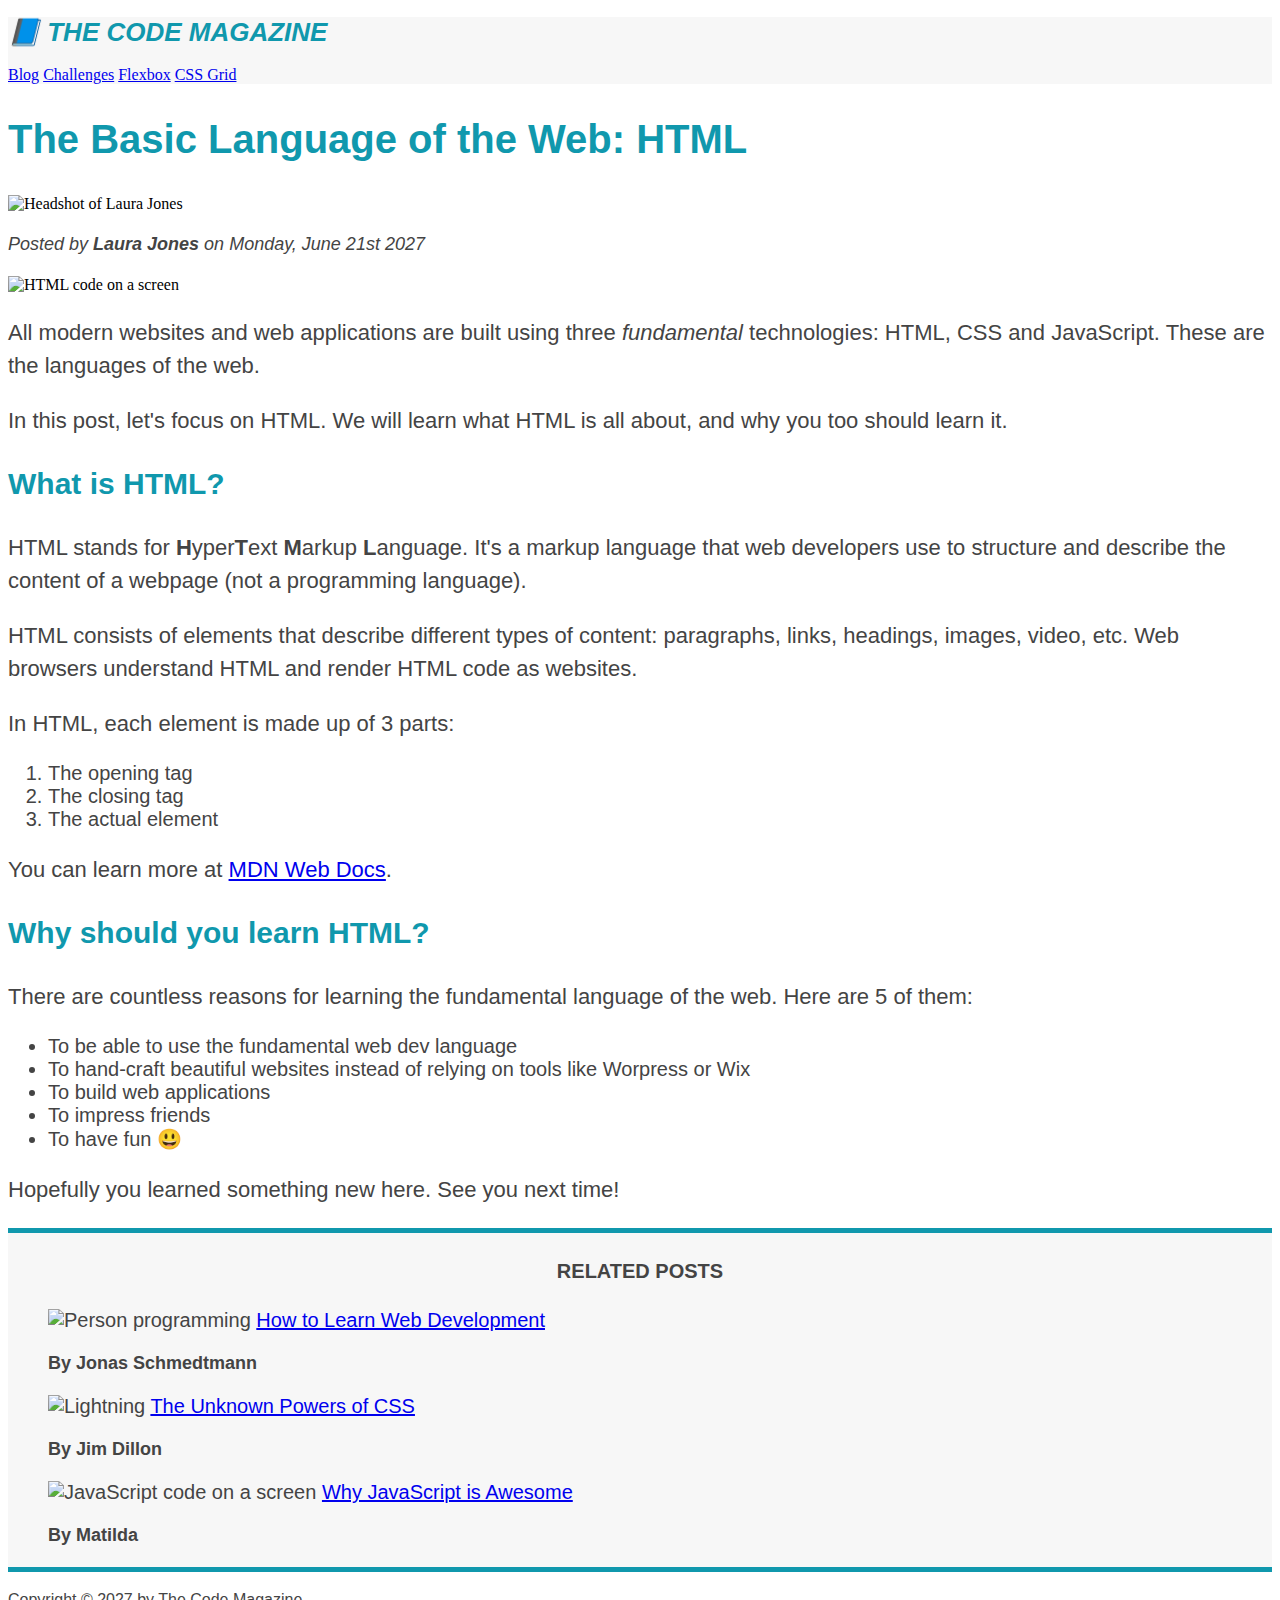
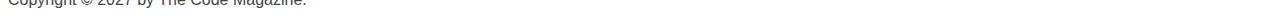
==== starter/03-CSS-Fundamentals/index.html @ ed5383aa "add basic styling to starter page" ====
<!DOCTYPE html>
<html lang="en">
  <head>
    <meta charset="UTF-8" />
    <title>The Basic Language of the Web: HTML</title>
    <link rel="stylesheet" href="./css/styles.css" />
  </head>

  <body>
    <!--
    <h1>The Basic Language of the Web: HTML</h1>
    <h2>The Basic Language of the Web: HTML</h2>
    <h3>The Basic Language of the Web: HTML</h3>
    <h4>The Basic Language of the Web: HTML</h4>
    <h5>The Basic Language of the Web: HTML</h5>
    <h6>The Basic Language of the Web: HTML</h6>
    -->

    <header class="main-header">
      <h1>📘 The Code Magazine</h1>

      <nav>
        <a href="blog.html">Blog</a>
        <a href="#">Challenges</a>
        <a href="#">Flexbox</a>
        <a href="#">CSS Grid</a>
      </nav>
    </header>

    <article>
      <header>
        <h2>The Basic Language of the Web: HTML</h2>

        <img
          src="img/laura-jones.jpg"
          alt="Headshot of Laura Jones"
          height="50"
          width="50"
        />

        <p id="author">
          Posted by <strong>Laura Jones</strong> on Monday, June 21st 2027
        </p>

        <img
          src="img/post-img.jpg"
          alt="HTML code on a screen"
          width="500"
          height="200"
        />
      </header>

      <p>
        All modern websites and web applications are built using three
        <em>fundamental</em>
        technologies: HTML, CSS and JavaScript. These are the languages of the
        web.
      </p>

      <p>
        In this post, let's focus on HTML. We will learn what HTML is all about,
        and why you too should learn it.
      </p>

      <h3>What is HTML?</h3>
      <p>
        HTML stands for <strong>H</strong>yper<strong>T</strong>ext
        <strong>M</strong>arkup <strong>L</strong>anguage. It's a markup
        language that web developers use to structure and describe the content
        of a webpage (not a programming language).
      </p>
      <p>
        HTML consists of elements that describe different types of content:
        paragraphs, links, headings, images, video, etc. Web browsers understand
        HTML and render HTML code as websites.
      </p>
      <p>In HTML, each element is made up of 3 parts:</p>

      <ol>
        <li>The opening tag</li>
        <li>The closing tag</li>
        <li>The actual element</li>
      </ol>

      <p>
        You can learn more at
        <a
          href="https://developer.mozilla.org/en-US/docs/Web/HTML"
          target="_blank"
          >MDN Web Docs</a
        >.
      </p>

      <h3>Why should you learn HTML?</h3>

      <p>
        There are countless reasons for learning the fundamental language of the
        web. Here are 5 of them:
      </p>

      <ul>
        <li>To be able to use the fundamental web dev language</li>
        <li>
          To hand-craft beautiful websites instead of relying on tools like
          Worpress or Wix
        </li>
        <li>To build web applications</li>
        <li>To impress friends</li>
        <li>To have fun 😃</li>
      </ul>

      <p>Hopefully you learned something new here. See you next time!</p>
    </article>

    <aside>
      <h4>Related posts</h4>

      <ul class="author-list">
        <li>
          <img
            src="img/related-1.jpg"
            alt="Person programming"
            width="75"
            width="75"
          />
          <a href="#">How to Learn Web Development</a>
          <p class="related-author">By Jonas Schmedtmann</p>
        </li>
        <li>
          <img src="img/related-2.jpg" alt="Lightning" width="75" heigth="75" />
          <a href="#">The Unknown Powers of CSS</a>
          <p class="related-author">By Jim Dillon</p>
        </li>
        <li>
          <img
            src="img/related-3.jpg"
            alt="JavaScript code on a screen"
            width="75"
            height="75"
          />
          <a href="#">Why JavaScript is Awesome</a>
          <p class="related-author">By Matilda</p>
        </li>
      </ul>
    </aside>

    <footer>
      <p id="copyright">Copyright &copy; 2027 by The Code Magazine.</p>
    </footer>
  </body>
</html>
---- starter/03-CSS-Fundamentals/css/styles.css ----
h1,
h2,
h3,
h4,
p,
li {
  font-family: sans-serif;
  color: #444;
}

h1,
h2,
h3 {
  color: #1098ad;
}

h1 {
  font-size: 26px;
  text-transform: uppercase;
  font-style: italic;
}

h2 {
  font-size: 40px;
}

h3 {
  font-size: 30px;
}

h4 {
  font-size: 20px;
  text-transform: uppercase;
  text-align: center;
}

p {
  font-size: 22px;
  line-height: 1.5;
}

li {
  font-size: 20px;
}

/* footer p {
  font-size: 16px;
} */

#author {
  font-style: italic;
  font-size: 18px;
}

#copyright {
  font-size: 16px;
}

.related-author {
  font-size: 18px;
  font-weight: bold;
}

.author-list {
  list-style: none;
}

.main-header {
  background-color: #f7f7f7;
}

aside {
  background-color: #f7f7f7;
  border-top: 5px solid #1098ad;
  border-bottom: 5px solid #1098ad;
}
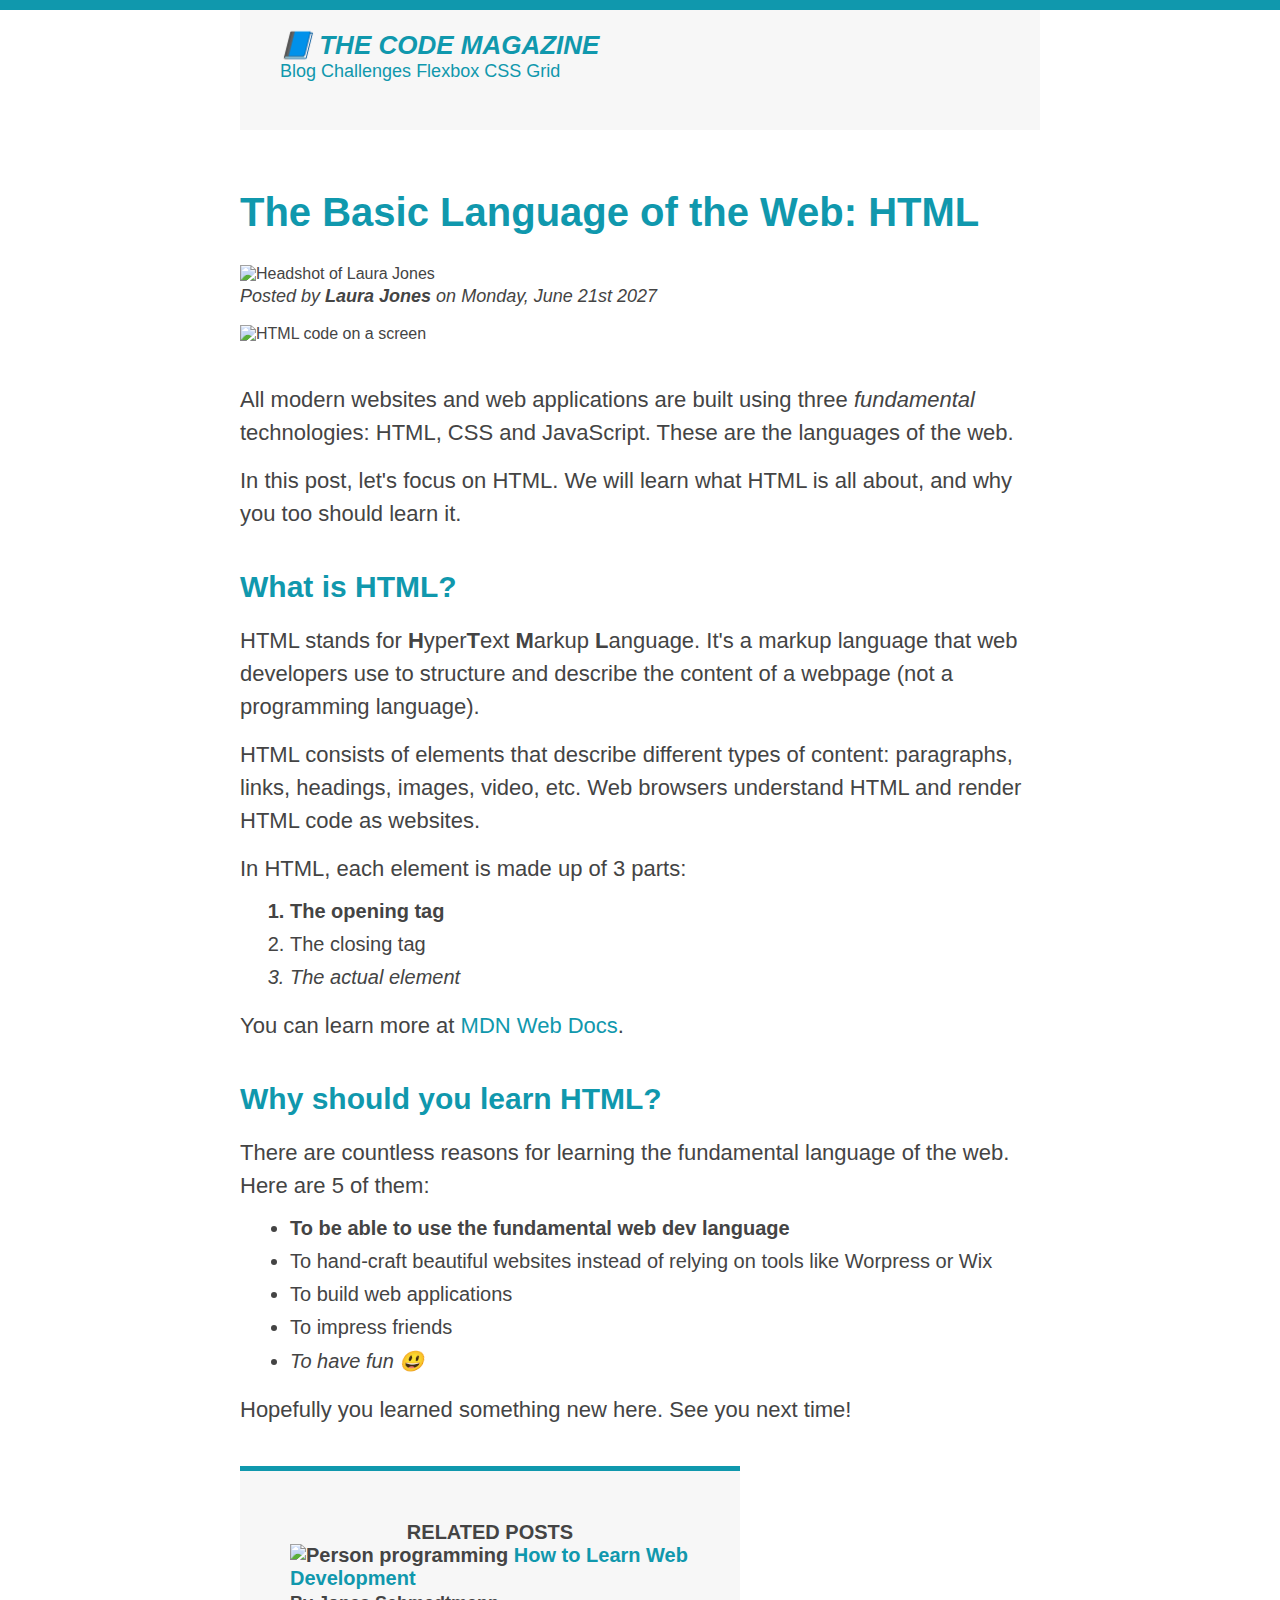
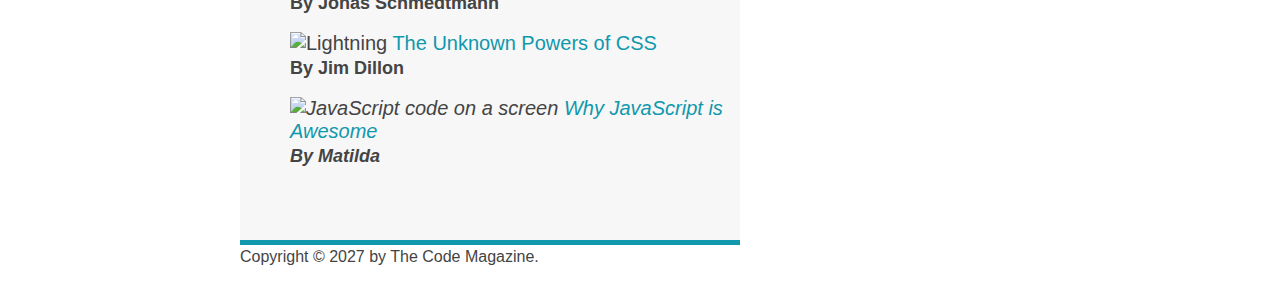
==== commit 38e264e6: "add margin, padding and center page" ====
--- a/starter/03-CSS-Fundamentals/index.html
+++ b/starter/03-CSS-Fundamentals/index.html
@@ -15,137 +15,144 @@
     <h5>The Basic Language of the Web: HTML</h5>
     <h6>The Basic Language of the Web: HTML</h6>
     -->
+    <div class="container">
+      <header class="main-header">
+        <h1>📘 The Code Magazine</h1>
 
-    <header class="main-header">
-      <h1>📘 The Code Magazine</h1>
+        <nav>
+          <a href="blog.html">Blog</a>
+          <a href="#">Challenges</a>
+          <a href="#">Flexbox</a>
+          <a href="#">CSS Grid</a>
+        </nav>
+      </header>
 
-      <nav>
-        <a href="blog.html">Blog</a>
-        <a href="#">Challenges</a>
-        <a href="#">Flexbox</a>
-        <a href="#">CSS Grid</a>
-      </nav>
-    </header>
+      <article>
+        <header class="post-header">
+          <h2>The Basic Language of the Web: HTML</h2>
 
-    <article>
-      <header>
-        <h2>The Basic Language of the Web: HTML</h2>
+          <img
+            src="img/laura-jones.jpg"
+            alt="Headshot of Laura Jones"
+            height="50"
+            width="50"
+          />
 
-        <img
-          src="img/laura-jones.jpg"
-          alt="Headshot of Laura Jones"
-          height="50"
-          width="50"
-        />
+          <p id="author">
+            Posted by <strong>Laura Jones</strong> on Monday, June 21st 2027
+          </p>
 
-        <p id="author">
-          Posted by <strong>Laura Jones</strong> on Monday, June 21st 2027
+          <img
+            src="img/post-img.jpg"
+            alt="HTML code on a screen"
+            width="500"
+            height="200"
+            class="post-img"
+          />
+        </header>
+
+        <p>
+          All modern websites and web applications are built using three
+          <em>fundamental</em>
+          technologies: HTML, CSS and JavaScript. These are the languages of the
+          web.
         </p>
 
-        <img
-          src="img/post-img.jpg"
-          alt="HTML code on a screen"
-          width="500"
-          height="200"
-        />
-      </header>
+        <p>
+          In this post, let's focus on HTML. We will learn what HTML is all
+          about, and why you too should learn it.
+        </p>
 
-      <p>
-        All modern websites and web applications are built using three
-        <em>fundamental</em>
-        technologies: HTML, CSS and JavaScript. These are the languages of the
-        web.
-      </p>
+        <h3>What is HTML?</h3>
+        <p>
+          HTML stands for <strong>H</strong>yper<strong>T</strong>ext
+          <strong>M</strong>arkup <strong>L</strong>anguage. It's a markup
+          language that web developers use to structure and describe the content
+          of a webpage (not a programming language).
+        </p>
+        <p>
+          HTML consists of elements that describe different types of content:
+          paragraphs, links, headings, images, video, etc. Web browsers
+          understand HTML and render HTML code as websites.
+        </p>
+        <p>In HTML, each element is made up of 3 parts:</p>
 
-      <p>
-        In this post, let's focus on HTML. We will learn what HTML is all about,
-        and why you too should learn it.
-      </p>
+        <ol>
+          <li>The opening tag</li>
+          <li>The closing tag</li>
+          <li>The actual element</li>
+        </ol>
 
-      <h3>What is HTML?</h3>
-      <p>
-        HTML stands for <strong>H</strong>yper<strong>T</strong>ext
-        <strong>M</strong>arkup <strong>L</strong>anguage. It's a markup
-        language that web developers use to structure and describe the content
-        of a webpage (not a programming language).
-      </p>
-      <p>
-        HTML consists of elements that describe different types of content:
-        paragraphs, links, headings, images, video, etc. Web browsers understand
-        HTML and render HTML code as websites.
-      </p>
-      <p>In HTML, each element is made up of 3 parts:</p>
+        <p>
+          You can learn more at
+          <a
+            href="https://developer.mozilla.org/en-US/docs/Web/HTML"
+            target="_blank"
+            >MDN Web Docs</a
+          >.
+        </p>
 
-      <ol>
-        <li>The opening tag</li>
-        <li>The closing tag</li>
-        <li>The actual element</li>
-      </ol>
+        <h3>Why should you learn HTML?</h3>
 
-      <p>
-        You can learn more at
-        <a
-          href="https://developer.mozilla.org/en-US/docs/Web/HTML"
-          target="_blank"
-          >MDN Web Docs</a
-        >.
-      </p>
+        <p>
+          There are countless reasons for learning the fundamental language of
+          the web. Here are 5 of them:
+        </p>
 
-      <h3>Why should you learn HTML?</h3>
+        <ul>
+          <li>To be able to use the fundamental web dev language</li>
+          <li>
+            To hand-craft beautiful websites instead of relying on tools like
+            Worpress or Wix
+          </li>
+          <li>To build web applications</li>
+          <li>To impress friends</li>
+          <li>To have fun 😃</li>
+        </ul>
 
-      <p>
-        There are countless reasons for learning the fundamental language of the
-        web. Here are 5 of them:
-      </p>
+        <p>Hopefully you learned something new here. See you next time!</p>
+      </article>
 
-      <ul>
-        <li>To be able to use the fundamental web dev language</li>
-        <li>
-          To hand-craft beautiful websites instead of relying on tools like
-          Worpress or Wix
-        </li>
-        <li>To build web applications</li>
-        <li>To impress friends</li>
-        <li>To have fun 😃</li>
-      </ul>
+      <aside>
+        <h4>Related posts</h4>
 
-      <p>Hopefully you learned something new here. See you next time!</p>
-    </article>
+        <ul class="author-list">
+          <li>
+            <img
+              src="img/related-1.jpg"
+              alt="Person programming"
+              width="75"
+              width="75"
+            />
+            <a href="#">How to Learn Web Development</a>
+            <p class="related-author">By Jonas Schmedtmann</p>
+          </li>
+          <li>
+            <img
+              src="img/related-2.jpg"
+              alt="Lightning"
+              width="75"
+              heigth="75"
+            />
+            <a href="#">The Unknown Powers of CSS</a>
+            <p class="related-author">By Jim Dillon</p>
+          </li>
+          <li>
+            <img
+              src="img/related-3.jpg"
+              alt="JavaScript code on a screen"
+              width="75"
+              height="75"
+            />
+            <a href="#">Why JavaScript is Awesome</a>
+            <p class="related-author">By Matilda</p>
+          </li>
+        </ul>
+      </aside>
 
-    <aside>
-      <h4>Related posts</h4>
-
-      <ul class="author-list">
-        <li>
-          <img
-            src="img/related-1.jpg"
-            alt="Person programming"
-            width="75"
-            width="75"
-          />
-          <a href="#">How to Learn Web Development</a>
-          <p class="related-author">By Jonas Schmedtmann</p>
-        </li>
-        <li>
-          <img src="img/related-2.jpg" alt="Lightning" width="75" heigth="75" />
-          <a href="#">The Unknown Powers of CSS</a>
-          <p class="related-author">By Jim Dillon</p>
-        </li>
-        <li>
-          <img
-            src="img/related-3.jpg"
-            alt="JavaScript code on a screen"
-            width="75"
-            height="75"
-          />
-          <a href="#">Why JavaScript is Awesome</a>
-          <p class="related-author">By Matilda</p>
-        </li>
-      </ul>
-    </aside>
-
-    <footer>
-      <p id="copyright">Copyright &copy; 2027 by The Code Magazine.</p>
-    </footer>
+      <footer>
+        <p id="copyright">Copyright &copy; 2027 by The Code Magazine.</p>
+      </footer>
+    </div>
   </body>
 </html>
--- a/starter/03-CSS-Fundamentals/css/styles.css
+++ b/starter/03-CSS-Fundamentals/css/styles.css
@@ -1,11 +1,44 @@
-h1,
-h2,
-h3,
-h4,
-p,
-li {
+* {
+  margin: 0;
+  padding: 0;
+}
+
+body {
+  color: #444;
   font-family: sans-serif;
-  color: #444;
+  border-top: 10px solid #1098ad;
+}
+
+.container {
+  width: 800px;
+  margin: 0 auto;
+}
+
+.main-header {
+  background-color: #f7f7f7;
+  padding: 20px 40px;
+  margin-bottom: 60px;
+  height: 80px;
+}
+
+nav {
+  font-size: 18px;
+}
+
+article {
+  margin-bottom: 40px;
+}
+
+.post-header {
+  margin-bottom: 40px;
+}
+
+aside {
+  background-color: #f7f7f7;
+  border-top: 5px solid #1098ad;
+  border-bottom: 5px solid #1098ad;
+  padding: 50px 0;
+  width: 500px;
 }
 
 h1,
@@ -22,10 +55,13 @@
 
 h2 {
   font-size: 40px;
+  margin-bottom: 30px;
 }
 
 h3 {
   font-size: 30px;
+  margin-bottom: 20px;
+  margin-top: 40px;
 }
 
 h4 {
@@ -37,10 +73,22 @@
 p {
   font-size: 22px;
   line-height: 1.5;
+  margin-bottom: 15px;
+}
+
+ul,
+ol {
+  margin-left: 50px;
+  margin-bottom: 20px;
 }
 
 li {
   font-size: 20px;
+  margin-bottom: 10px;
+}
+
+li:last-child {
+  margin-bottom: 0;
 }
 
 /* footer p {
@@ -65,12 +113,41 @@
   list-style: none;
 }
 
-.main-header {
-  background-color: #f7f7f7;
+li:first-child {
+  font-weight: bold;
 }
 
-aside {
-  background-color: #f7f7f7;
-  border-top: 5px solid #1098ad;
-  border-bottom: 5px solid #1098ad;
+li:last-child {
+  font-style: italic;
 }
+
+/* li:nth-child(even) {
+  color: red; 
+} */
+
+/* Styling links */
+a:link {
+  color: #1098ad;
+  text-decoration: none;
+}
+
+a:visited {
+  color: #1098ad;
+}
+
+a:hover {
+  color: orangered;
+  font-weight: bold;
+  text-decoration: underline wavy orangered;
+}
+
+a:active {
+  background-color: black;
+  font-style: italic;
+}
+
+/*LVHA*/
+.post-img {
+  width: 100%;
+  height: auto;
+}
